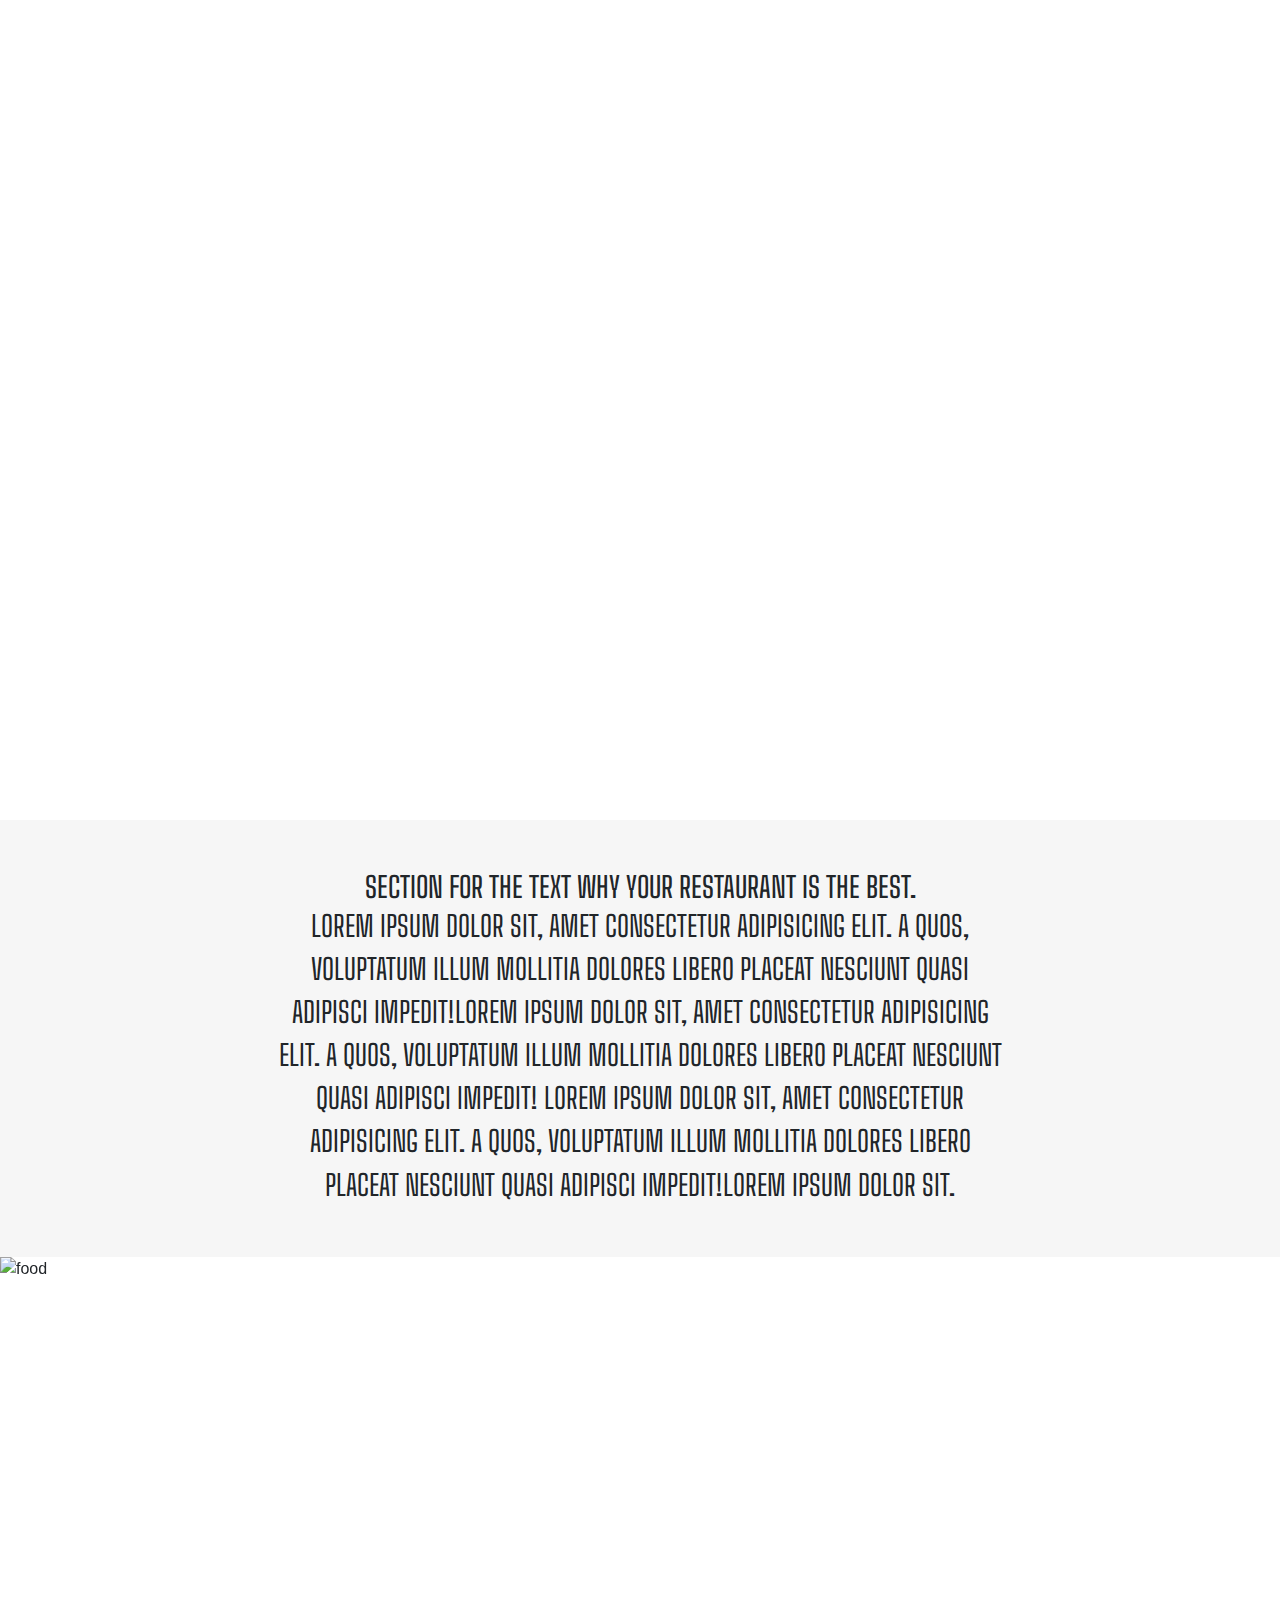
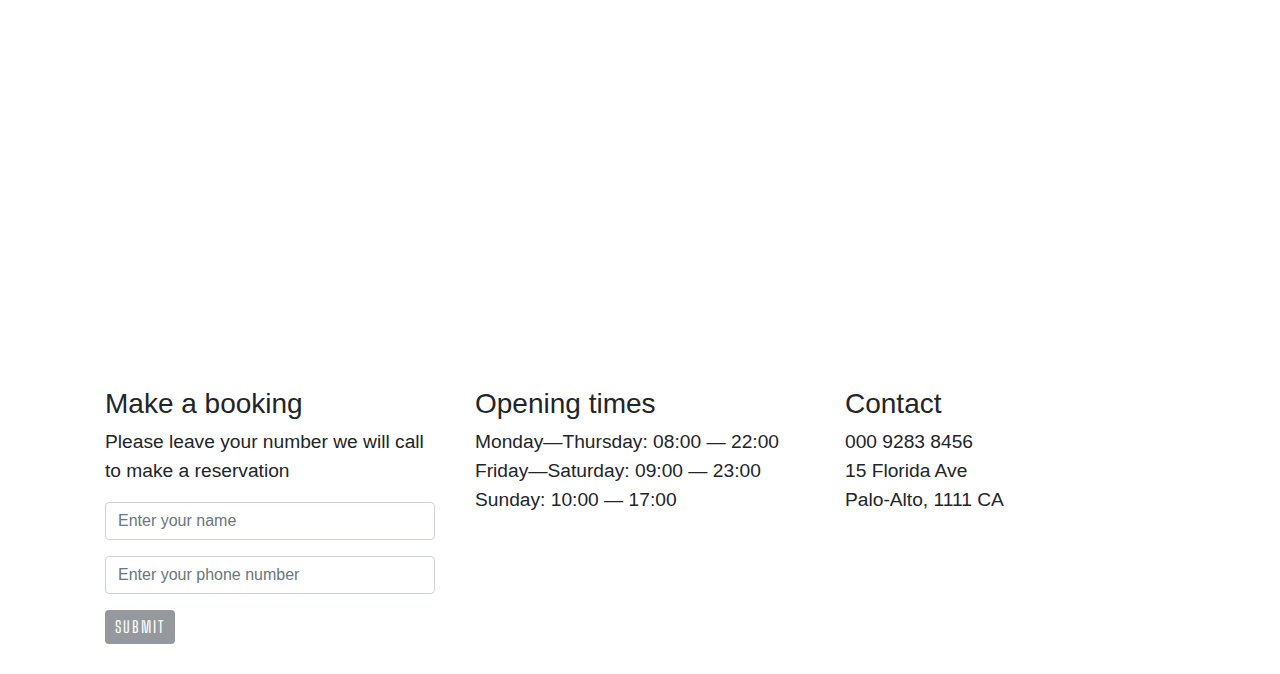
==== index (1).html @ 657fc107 "Add files via upload" ====
<!DOCTYPE html>
<html lang="en">
  <head>
    <!-- Required meta tags -->
    <meta charset="utf-8">
    <meta name="viewport" content="width=device-width, initial-scale=1, shrink-to-fit=no">

    <link rel="stylesheet" href="index.css">
    <!-- Bootstrap CSS -->
    <link rel="stylesheet" href="https://stackpath.bootstrapcdn.com/bootstrap/4.3.1/css/bootstrap.min.css" integrity="sha384-ggOyR0iXCbMQv3Xipma34MD+dH/1fQ784/j6cY/iJTQUOhcWr7x9JvoRxT2MZw1T" crossorigin="anonymous">

    <title>Restaurant Website</title>
  </head>
  <body>
    
    
  <nav>
    <ul class="nav-flex-row">
      <li class="nav-item">
        <a href="#about">About</a>
      </li>
      <li class="nav-item">
        <a href="#reservation">Reservation</a>
      </li>
      <li class="nav-item">
        <a href="#menu">Menu</a>
      </li>
      <li class="nav-item">
        <a href="#shop">Shop</a>
      </li>
    </ul>
  </nav>

  <section class="section-intro">
    <header>
      <h1>Fooddddie</h1>
    </header>
    <div class="link-to-book-wrapper">
      <a class="link-to-book" href="#reservations">Book a table</a>
    </div>
  </section>

  <section class="about-section">
    <article>
      <h3>
          Section for the text why your restaurant is the best.
      </h3>
      <p>
        Lorem ipsum dolor sit, amet consectetur adipisicing elit. 
        A quos, voluptatum illum mollitia dolores libero placeat 
        nesciunt quasi adipisci impedit!Lorem ipsum dolor sit, 
        amet consectetur adipisicing elit. 
        A quos, voluptatum illum mollitia dolores libero placeat 
        nesciunt quasi adipisci impedit!
        Lorem ipsum dolor sit, amet consectetur adipisicing elit. 
        A quos, voluptatum illum mollitia dolores libero placeat 
        nesciunt quasi adipisci impedit!Lorem ipsum dolor sit.
      </p>
    </article>
  </section>

  <div id="carouselExampleControls" class="carousel slide" data-ride="carousel">
    <div class="carousel-inner">
      <div class="carousel-item active">
        <img src="img/rachel-park-hrlvr2ZlUNk-unsplash.jpg" class="d-block w-100" alt="food">
      </div>
      <div class="carousel-item">
        <img src="img/lily-banse--YHSwy6uqvk-unsplash.jpg" class="d-block w-100" alt="food">
      </div>
      <div class="carousel-item">
        <img src="img/brooke-lark-aGjP08-HbYY-unsplash.jpg" class="d-block w-100" alt="food">
      </div>
    </div>
    <a class="carousel-control-prev" href="#carouselExampleControls" role="button" data-slide="prev">
      <span class="carousel-control-prev-icon" aria-hidden="true"></span>
      <span class="sr-only">Previous</span>
    </a>
    <a class="carousel-control-next" href="#carouselExampleControls" role="button" data-slide="next">
      <span class="carousel-control-next-icon" aria-hidden="true"></span>
      <span class="sr-only">Next</span>
    </a>
  </div>

  <div class="container">
    <div class="row-flex">
      <div class="flex-column-form">
        <h3>
          Make a booking
        </h3>
      <form class="media-centered">
          <div class="form-group">
            <p>
              Please leave your number we will call to make a reservation
            </p>
            <input type="name" class="form-control" id="exampleInputName1" aria-describedby="nameHelp" placeholder="Enter your name">
          </div>
          <div class="form-group">
            <input type="number" class="form-control" id="exampleInputphoneNumber1" placeholder="Enter your phone number">
          </div>
          <button type="submit" class="btn btn-primary">Submit</button>
      </form>
      </div>
      <div class="opening-time">
        <h3>
          Opening times
        </h3>
        <p>
         <span>Monday—Thursday: 08:00 — 22:00</span> 
         <span>Friday—Saturday: 09:00 — 23:00 </span>
         <span>Sunday: 10:00 — 17:00</span>
        </p>
      </div>
      <div class="contact-adress">
        <h3>
          Contact
        </h3>
        <p>
          <span>000 9283 8456</span>
          <span>15 Florida Ave</span>
          <span>Palo-Alto, 1111 CA</span>
        </p>
      </div>
    </div>
    </div>



  <!-- Optional JavaScript -->
  <!-- jQuery first, then Popper.js, then Bootstrap JS -->
  
  <script src="https://code.jquery.com/jquery-3.3.1.slim.min.js" integrity="sha384-q8i/X+965DzO0rT7abK41JStQIAqVgRVzpbzo5smXKp4YfRvH+8abtTE1Pi6jizo" crossorigin="anonymous"></script>
  <script src="https://cdnjs.cloudflare.com/ajax/libs/popper.js/1.14.7/umd/popper.min.js" integrity="sha384-UO2eT0CpHqdSJQ6hJty5KVphtPhzWj9WO1clHTMGa3JDZwrnQq4sF86dIHNDz0W1" crossorigin="anonymous"></script>
  <script src="https://stackpath.bootstrapcdn.com/bootstrap/4.3.1/js/bootstrap.min.js" integrity="sha384-JjSmVgyd0p3pXB1rRibZUAYoIIy6OrQ6VrjIEaFf/nJGzIxFDsf4x0xIM+B07jRM" crossorigin="anonymous"></script>
 
  </body>
  
</html>
---- index.css ----
@import url('https://fonts.googleapis.com/css?family=Big+Shoulders+Text:100,300,400,500,600,700,800,900&display=swap');

/* font-family: 'Big Shoulders Text', cursive; */

.nav-flex-row {
    display: flex;
    flex-direction: row;
    justify-content: center;
    position: absolute;
    z-index: 100;
    left: 0;
    width: 100%;
    padding: 0;
}

.nav-flex-row li {
    text-decoration: none;
    list-style-type: none;
    padding: 20px 15px;
}

.nav-flex-row li a {
    font-family: 'Big Shoulders Text', cursive;
    color: #ffffff;
    font-size: 1.5em;
    text-transform: uppercase;
    font-weight: 300;
}

.section-intro {
    height: 820px;
    background-image: url(img/petr-sevcovic-qE1jxYXiwOA-unsplash.jpg);
    background-size: cover;
    display: flex;
    flex-direction: column;
    justify-content: center;
    align-items: center;
}

.section-intro h1 {
    text-align: center;
    color: #ffffff;
    font-size: 4em;
    font-weight: 700;
}

.section-intro header {
    display: flex;
    flex: 4;
    flex-direction: row;
    justify-content: center;
    align-items: center;
}

.link-to-book-wrapper {
    flex: 1;
}

.about-section {
    display: flex;
    align-items: center;
    background-color: #f3f3f3c0;
    padding: 50px 30px;
}

.link-to-book {
    color: #ffffff;
    display: block;
    border: 2px solid #ffffff;
    padding: 5px 10px;
}

a.link-to-book:hover {
    background-color: #ffffff;
    color: #95999e;
    text-decoration: none;
}

.about-section p,
.about-section h3 {
    text-align: center;
    width: 60%;
    margin: auto;
    font-family: 'Big Shoulders Text', cursive;
    font-size: 1.8em;
    text-transform: uppercase;
}

.carousel-inner {
    height: 700px;
}

.row-flex {
    display: flex;
    flex-direction: row;
}

.flex-column-form {
    display: flex;
    flex-direction: column;
    flex: 1;
    margin: 30px 20px;
}

.btn.btn-primary {
    font-family: 'Big Shoulders Text', cursive;
    color: #ffffff;
    background-color: #95999e;
    text-transform: uppercase;
    font-size: 16px;
    padding: 5px 10px;
    letter-spacing: 2px;
    border: 0;
}

.btn.btn-primary:hover {
    background-color: #747474;
}
.opening-time,
.contact-adress {
    flex: 1;
    margin: 30px 20px;
    font-size: 1.2em;
}

.form-group p {
    font-size: 1.2em;
}

.opening-time p span,
.contact-adress p span {
    display: block;
}

@media (min-width:577px) and (max-width: 800px) {

    .section-intro {
        height: 500px;
    }

    .about-section p,
    .about-section h3 {
        font-size: 20px;
    }

    .carousel-inner {
        height: auto;
    }

    .row-flex {
        display: flex;
        flex-direction: column;
    }
}

@media screen and (max-width: 576px) {
    .section-intro {
        height: 300px;
    }

    .about-section {
        padding: 30px;
    }

    .section-intro h1 {
        font-size: 2em;
    }

    .about-section p,
    .about-section h3 {
        font-size: 15px;
    }

    .carousel-inner {
        height: auto;
    }

    .row-flex {
        display: flex;
        flex-direction: column;
    }

    .row-flex h3 {
        font-size: 25px;
        text-align: center;
    }

    .form-group p {
        font-size: 15px;
    }

    .opening-time p span,
    .contact-adress p span {
        font-size: 15px;
        text-align: center;
    }

}
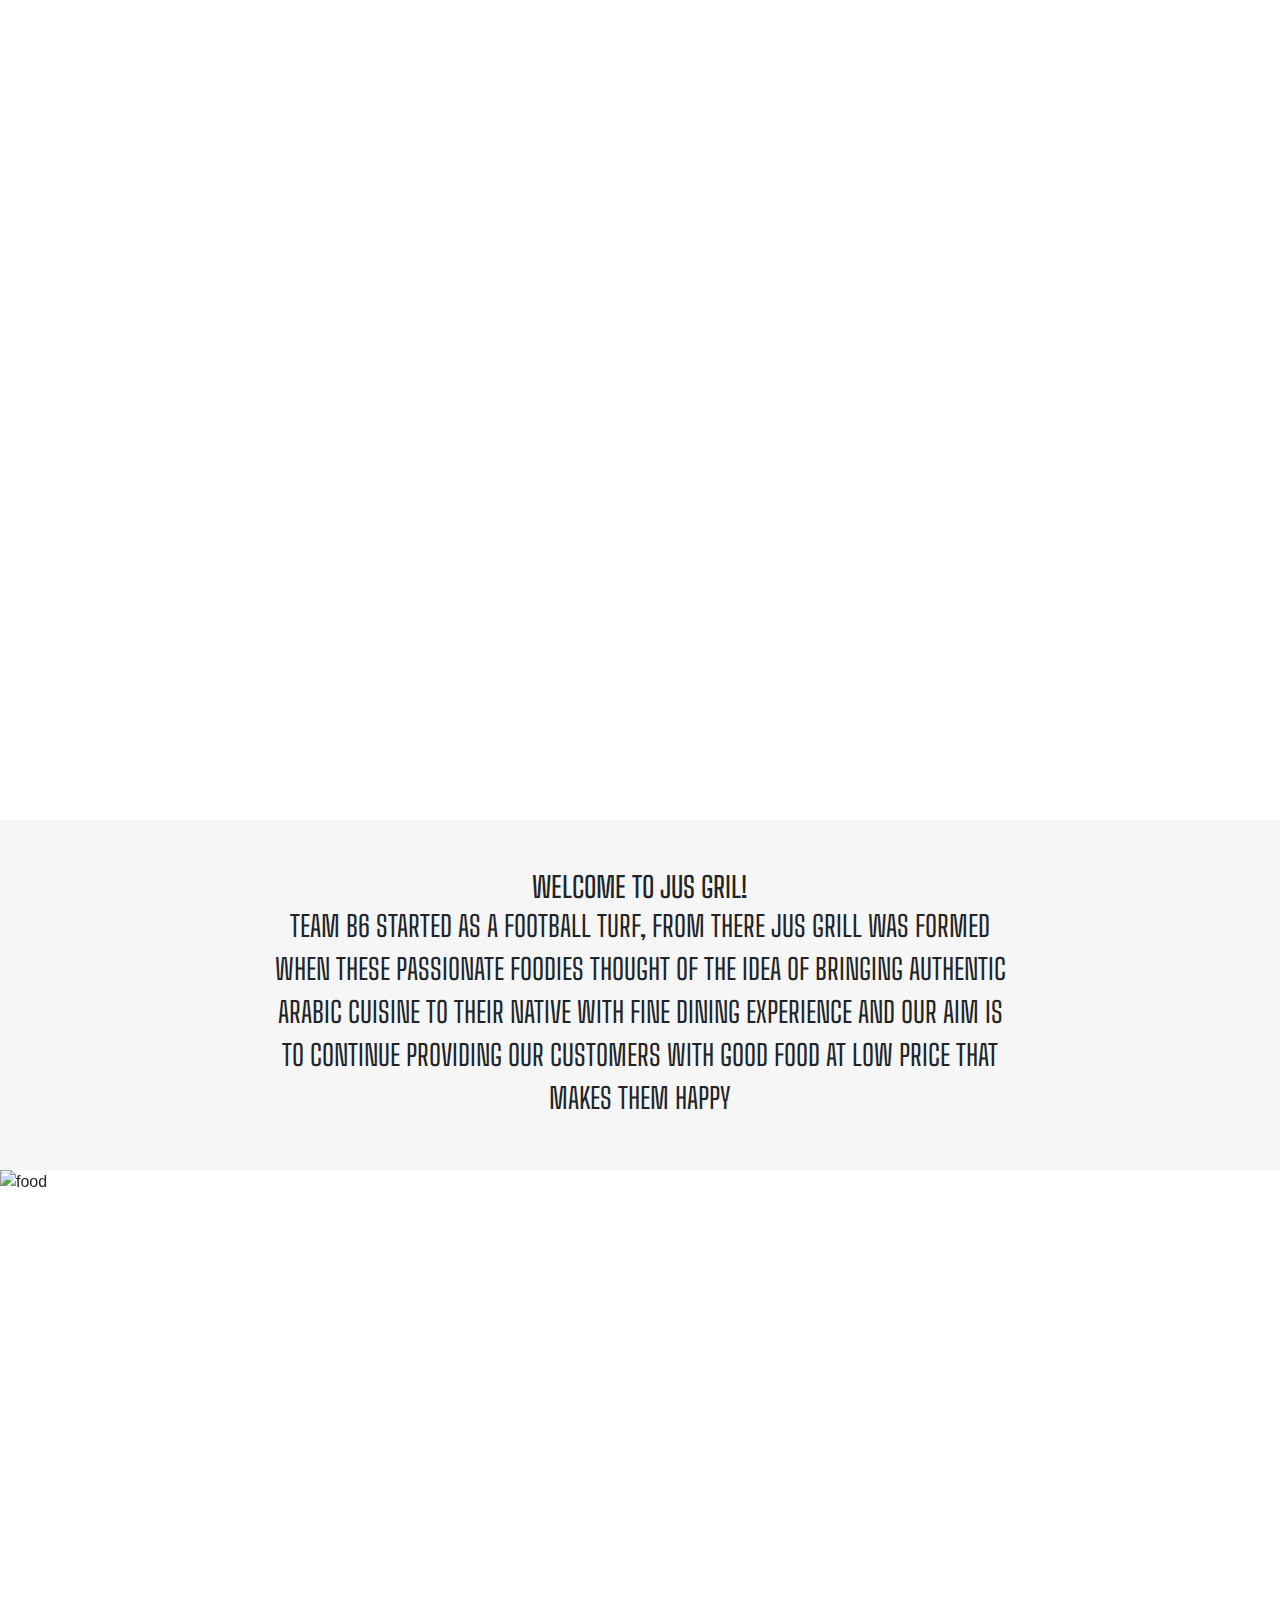
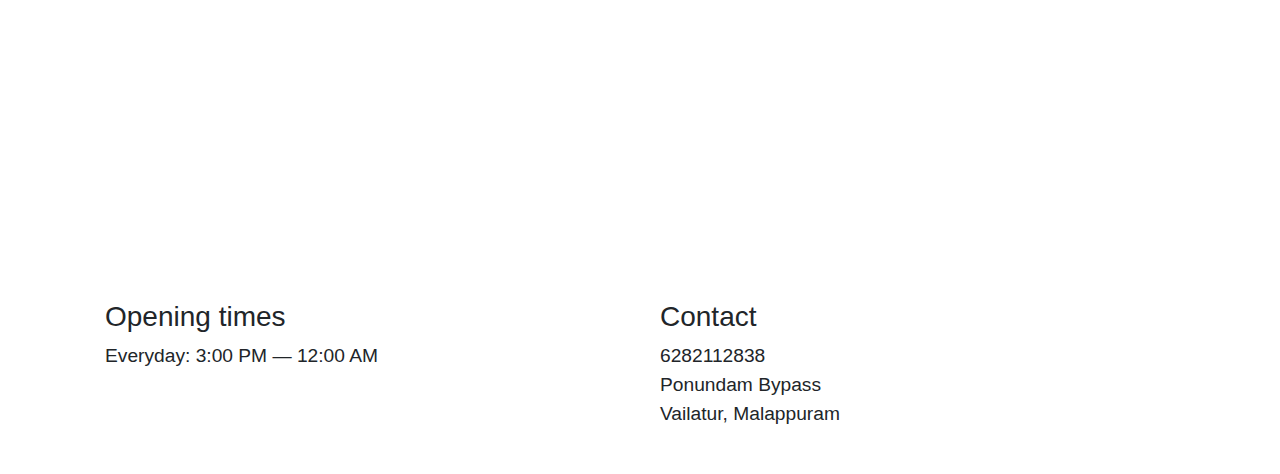
==== commit 22449583: "Update index (1).html" ====
--- a/index (1).html
+++ b/index (1).html
@@ -33,28 +33,26 @@
 
   <section class="section-intro">
     <header>
-      <h1>Fooddddie</h1>
+      <h1>JusGril.</h1>
     </header>
     <div class="link-to-book-wrapper">
-      <a class="link-to-book" href="#reservations">Book a table</a>
+      <a class="link-to-book" href="#reservations">Book a Event</a>
     </div>
   </section>
 
   <section class="about-section">
     <article>
       <h3>
-          Section for the text why your restaurant is the best.
+         WELCOME TO JUS GRIL!
       </h3>
       <p>
-        Lorem ipsum dolor sit, amet consectetur adipisicing elit. 
-        A quos, voluptatum illum mollitia dolores libero placeat 
-        nesciunt quasi adipisci impedit!Lorem ipsum dolor sit, 
-        amet consectetur adipisicing elit. 
-        A quos, voluptatum illum mollitia dolores libero placeat 
-        nesciunt quasi adipisci impedit!
-        Lorem ipsum dolor sit, amet consectetur adipisicing elit. 
-        A quos, voluptatum illum mollitia dolores libero placeat 
-        nesciunt quasi adipisci impedit!Lorem ipsum dolor sit.
+        
+TEAM B6 STARTED AS A FOOTBALL TURF, FROM THERE JUS GRILL
+WAS FORMED WHEN THESE PASSIONATE FOODIES THOUGHT OF
+THE IDEA OF BRINGING AUTHENTIC ARABIC CUISINE TO THEIR
+NATIVE WITH FINE DINING EXPERIENCE AND OUR AIM IS TO
+CONTINUE PROVIDING OUR CUSTOMERS WITH GOOD FOOD AT LOW
+PRICE THAT MAKES THEM HAPPY
       </p>
     </article>
   </section>
@@ -62,13 +60,15 @@
   <div id="carouselExampleControls" class="carousel slide" data-ride="carousel">
     <div class="carousel-inner">
       <div class="carousel-item active">
-        <img src="img/rachel-park-hrlvr2ZlUNk-unsplash.jpg" class="d-block w-100" alt="food">
+        <img src="https://raw.githubusercontent.com/danishkurukkoli/JusGril/main/249sf-interior.jpg" class="d-block w-100" alt="food">
+
       </div>
       <div class="carousel-item">
-        <img src="img/lily-banse--YHSwy6uqvk-unsplash.jpg" class="d-block w-100" alt="food">
+        <img src="https://raw.githubusercontent.com/danishkurukkoli/JusGril/main/55portrait.jpg" class="d-block w-100" alt="food">
+
       </div>
       <div class="carousel-item">
-        <img src="img/brooke-lark-aGjP08-HbYY-unsplash.jpg" class="d-block w-100" alt="food">
+        <img src="https://raw.githubusercontent.com/danishkurukkoli/JusGril/main/55portrait.jpg" class="d-block w-100" alt="food">
       </div>
     </div>
     <a class="carousel-control-prev" href="#carouselExampleControls" role="button" data-slide="prev">
@@ -83,9 +83,9 @@
 
   <div class="container">
     <div class="row-flex">
-      <div class="flex-column-form">
+     <!-- <div class="flex-column-form">
         <h3>
-          Make a booking
+          Make a Event booking
         </h3>
       <form class="media-centered">
           <div class="form-group">
@@ -99,15 +99,13 @@
           </div>
           <button type="submit" class="btn btn-primary">Submit</button>
       </form>
-      </div>
+      </div> -->
       <div class="opening-time">
         <h3>
           Opening times
         </h3>
         <p>
-         <span>Monday—Thursday: 08:00 — 22:00</span> 
-         <span>Friday—Saturday: 09:00 — 23:00 </span>
-         <span>Sunday: 10:00 — 17:00</span>
+         <span>Everyday: 3:00 PM — 12:00 AM</span> 
         </p>
       </div>
       <div class="contact-adress">
@@ -115,9 +113,9 @@
           Contact
         </h3>
         <p>
-          <span>000 9283 8456</span>
-          <span>15 Florida Ave</span>
-          <span>Palo-Alto, 1111 CA</span>
+          <span>6282112838</span>
+          <span>Ponundam Bypass</span>
+          <span>Vailatur, Malappuram</span>
         </p>
       </div>
     </div>
@@ -134,4 +132,4 @@
  
   </body>
   
-</html> +</html> 
